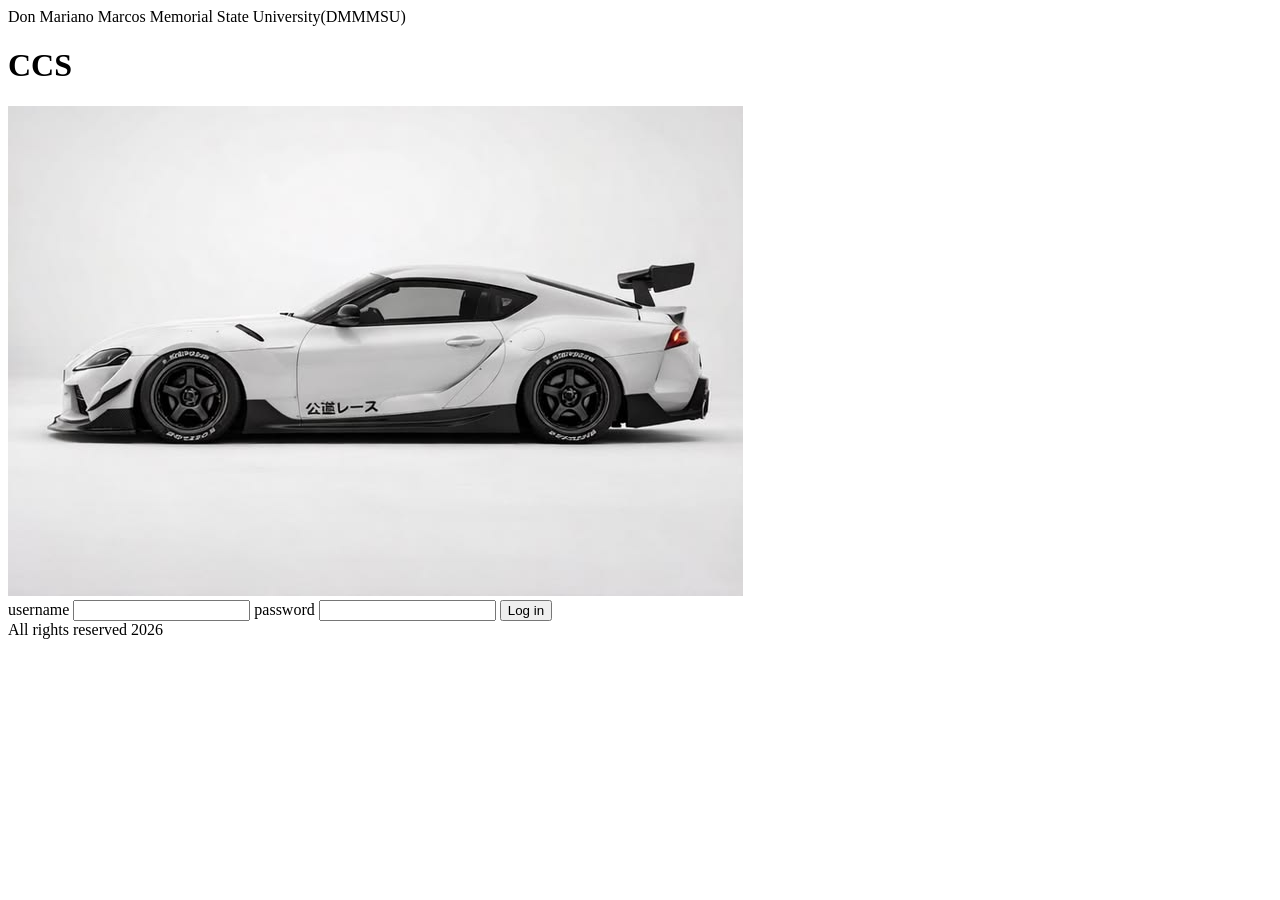
==== index.html @ 84276e12 "Add files via upload" ====
<!DOCTYPE html>
<html lang="en"> 
    <head>
        <meta charset="UTF-8">
        <meta name="viewport"
        content="width=device-width,
        intial-scale=1"/>

        <title>Campus notices</title>
        <link rel="stylesheet.css" href="style.css"/>
    </head>

        <body>
            <header>Don Mariano Marcos Memorial State University(DMMMSU)</header>
            <nav><a href notices.html= Read notice></a></nav>
            <main class="Style 1">

                <h1>CCS</h1>
                <img src="supra.jpg" alt="supra"/>
                <form action=" " method="post">
                <label for="username">username</label>
                <input type="text" id="username" name="username" required>
                <label for="password">password</label>
                <input type="password" name="password" id="password" required>
                <button type="submit">Log in</button>
                </form>
            </main>
            <footer>All rights reserved 2026</footer>
        </body>
    </html>
---- style.css ----
body{
    background-color: pink;
}

header{
    color: green;
}

h1{
    font-family: Arial, Helvetica, sans-serif;
    font-size: 16px;
} 

img{
    height: 50px;
    width: 20px;
}

.Style1{
    border: solid 10px;
    padding: 16px;
    margin: 50px ;
}
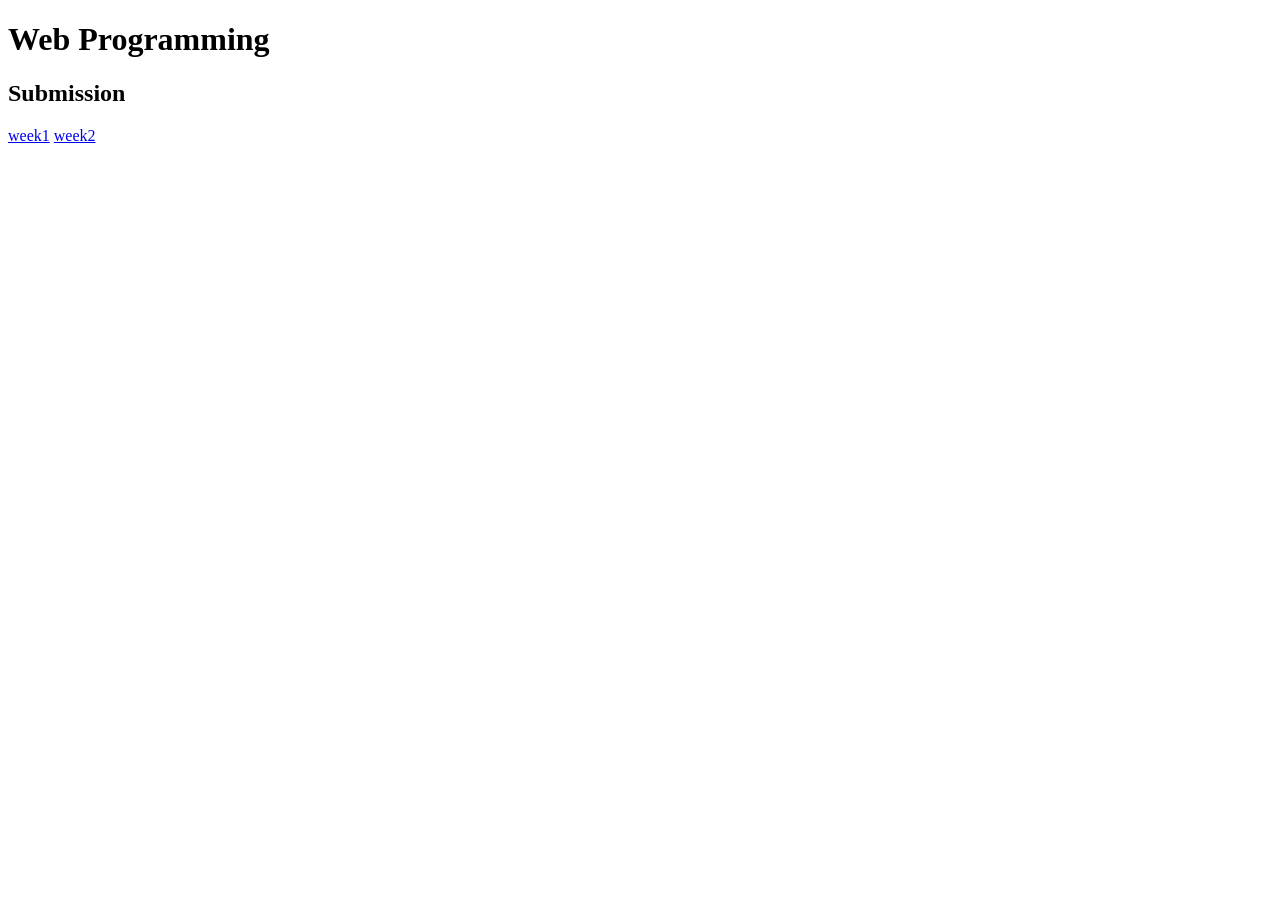
==== commit 2144921c: "Initial commit" ====
--- a/index.html
+++ b/index.html
@@ -1,30 +1,16 @@
 <!DOCTYPE html>
-<html lang="en"> 
+<html lang="en">
     <head>
-        <meta charset="UTF-8">
-        <meta name="viewport"
-        content="width=device-width,
-        intial-scale=1"/>
 
-        <title>Campus notices</title>
-        <link rel="stylesheet.css" href="style.css"/>
     </head>
+    <body>
+        <header></header>
+        <main>
+            <h1>Web Programming</h1>
+            <h2>Submission</h2>
+            <a href="week1/week1.html">week1</a>
+            <a href="week2/week2.html">week2</a>
+        </main>
+    </body>
 
-        <body>
-            <header>Don Mariano Marcos Memorial State University(DMMMSU)</header>
-            <nav><a href notices.html= Read notice></a></nav>
-            <main class="Style 1">
-
-                <h1>CCS</h1>
-                <img src="supra.jpg" alt="supra"/>
-                <form action=" " method="post">
-                <label for="username">username</label>
-                <input type="text" id="username" name="username" required>
-                <label for="password">password</label>
-                <input type="password" name="password" id="password" required>
-                <button type="submit">Log in</button>
-                </form>
-            </main>
-            <footer>All rights reserved 2026</footer>
-        </body>
-    </html>+</html>
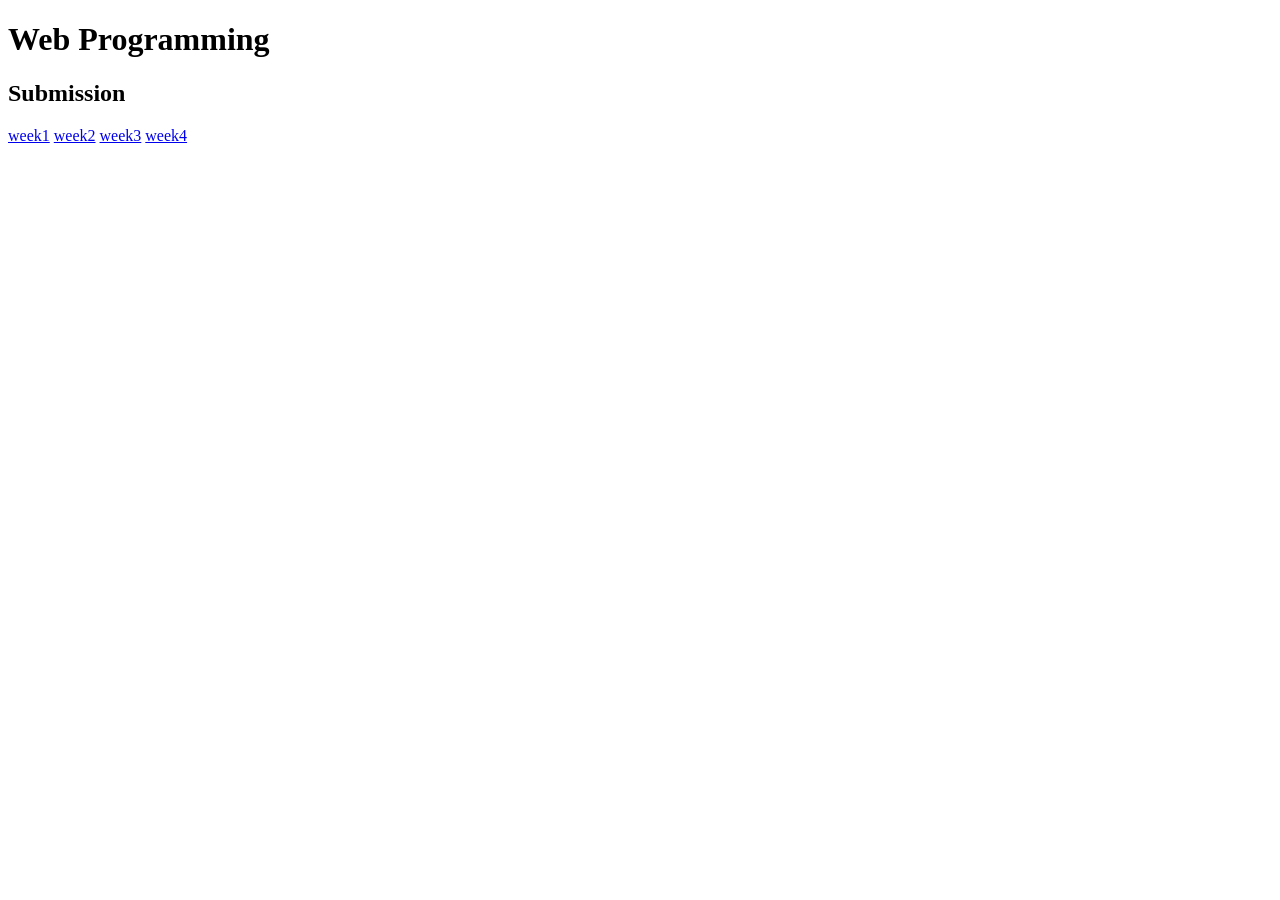
==== commit 8d56ec29: "Update website files" ====
--- a/index.html
+++ b/index.html
@@ -10,6 +10,8 @@
             <h2>Submission</h2>
             <a href="week1/week1.html">week1</a>
             <a href="week2/week2.html">week2</a>
+            <a href="week3/week3.html">week3</a>
+            <a href="week4/week4.html">week4</a>
         </main>
     </body>
 
